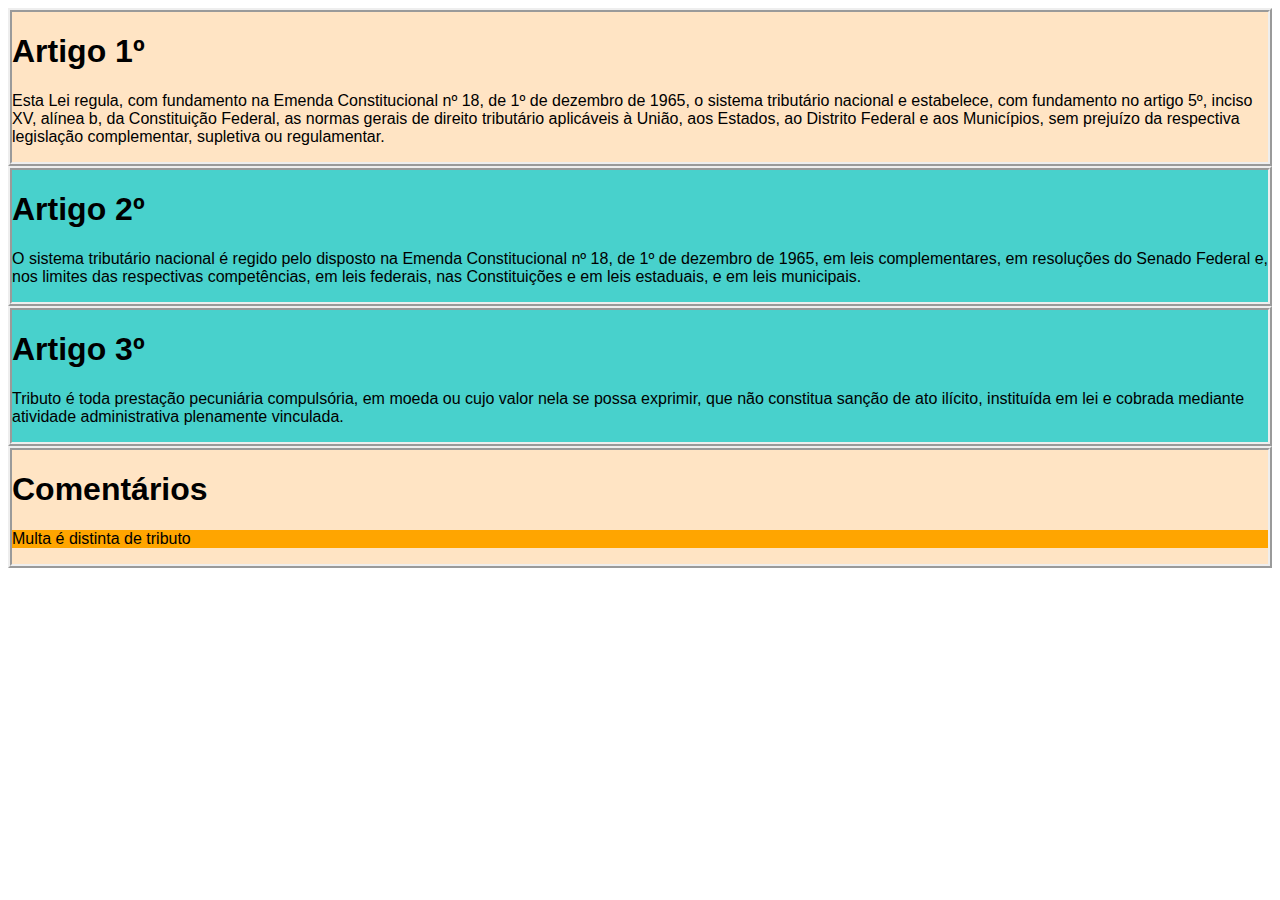
==== aula04/ctn.html @ d5e89717 "conteudo da aula 4" ====
<!doctype html>
<html lang="pt-br">
<head>
  <meta charset="utf-8">
  <title>CTN</title>
  <meta name="description" content="Aula de CSS">
  <meta name="author" content="Vasco Trindade">
  <link rel="stylesheet" href="css/ctnestilo.css">
</head>
<body>
	<div>
		<h1>Artigo 1º</h1>
    <p id="paragrafo1">Esta Lei regula, com fundamento na Emenda Constitucional nº 18, de 1º de dezembro de 1965, o sistema tributário nacional e estabelece, com fundamento no artigo 5º, inciso XV, alínea b, da Constituição Federal, as normas gerais de direito tributário aplicáveis à União, aos Estados, ao Distrito Federal e aos Municípios, sem prejuízo da respectiva legislação complementar, supletiva ou regulamentar.</p>
    </div>
    <div class="alerta">
  	<h1>Artigo 2º</h1>
		<p id="p2">O sistema tributário nacional é regido pelo disposto na Emenda Constitucional nº 18, de 1º de dezembro de 1965, em leis complementares, em resoluções do Senado Federal e, nos limites das respectivas competências, em leis federais, nas Constituições e em leis estaduais, e em leis municipais.</p>
    </div>
    <div class="alerta">
    <h1>Artigo 3º</h1>
    <p id="p3">Tributo é toda prestação pecuniária compulsória, em moeda ou cujo valor nela se possa exprimir, que não constitua sanção de ato ilícito, instituída em lei e cobrada mediante atividade administrativa plenamente vinculada.</p>
    </div>
    <div>
        <h1>Comentários</h1>
        <p id="p4">Multa é distinta de tributo</p>      
    </div>
</body>
</html>
---- aula04/css/ctnestilo.css ----
div{
    background-color: bisque;
    border: 4px ridge;
    font-family: 'Segoe UI', Tahoma, Geneva, Verdana, sans-serif;
    }
#p4 {
        font-family: -apple-system, BlinkMacSystemFont, 'Segoe UI', Roboto, Oxygen, Ubuntu, Cantarell, 'Open Sans', 'Helvetica Neue', sans-serif;
        border: 3px ridge thistle thick;
        background-color: orange;
    }
.alerta {
    background-color: mediumturquoise;
}
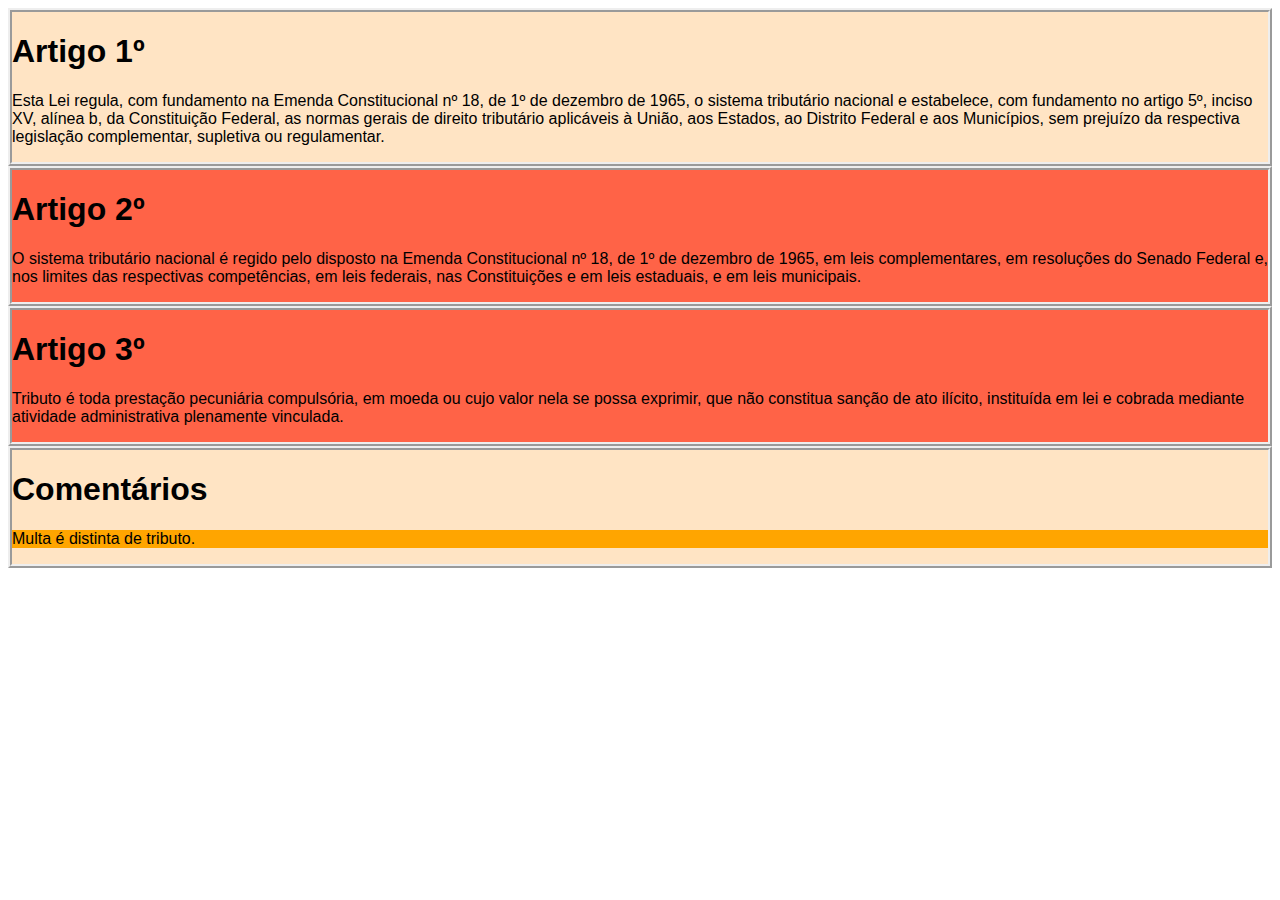
==== commit 4fd75646: "Conteudo aula - 04" ====
--- a/aula04/ctn.html
+++ b/aula04/ctn.html
@@ -22,7 +22,7 @@
     </div>
     <div>
         <h1>Comentários</h1>
-        <p id="p4">Multa é distinta de tributo</p>      
+        <p id="p4">Multa é distinta de tributo.</p>      
     </div>
 </body>
 </html>--- a/aula04/css/ctnestilo.css
+++ b/aula04/css/ctnestilo.css
@@ -9,5 +9,5 @@
         background-color: orange;
     }
 .alerta {
-    background-color: mediumturquoise;
+    background-color: tomato
 }
